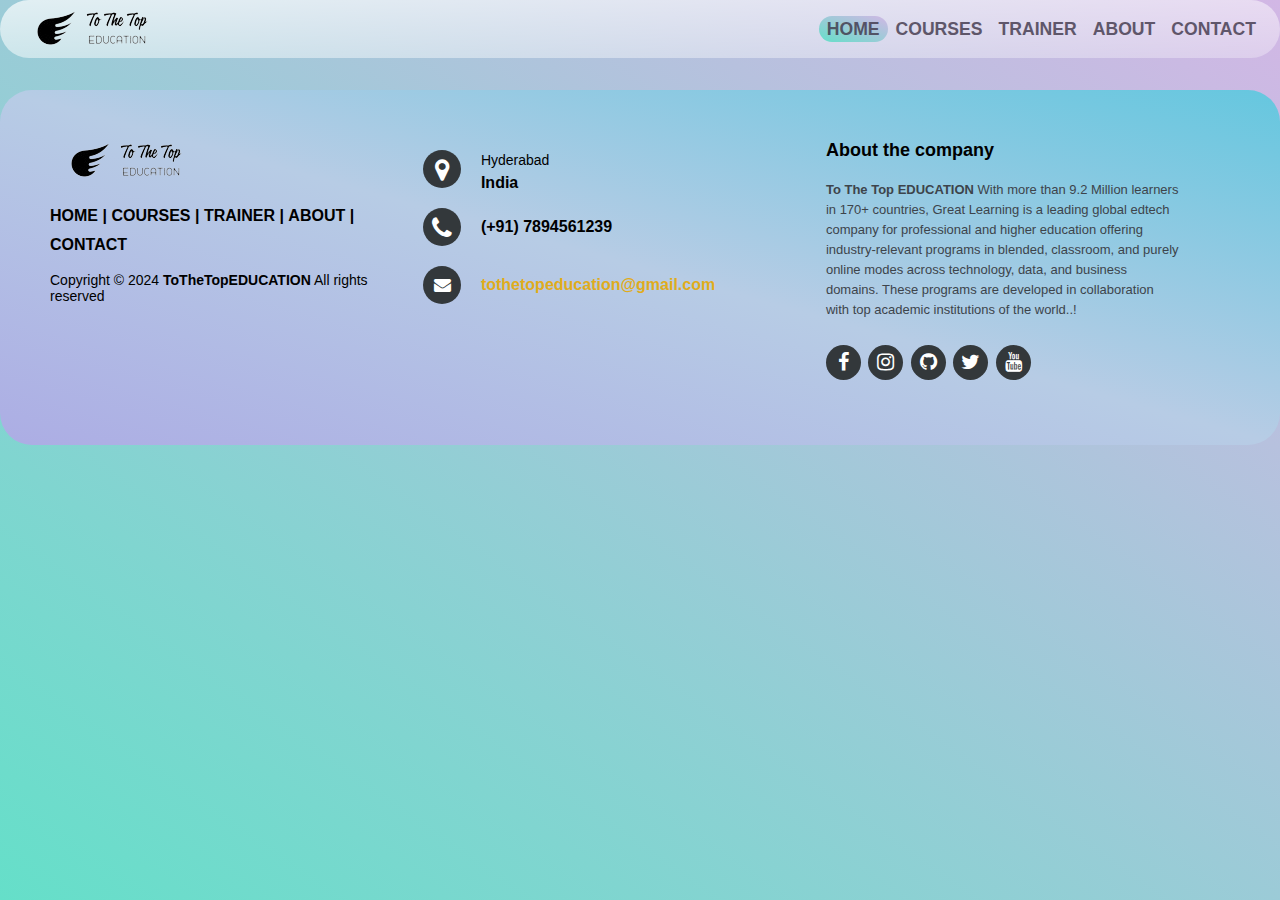
==== index.html @ d1121131 "Add files via upload" ====
<!DOCTYPE html>
<html lang="en">
<head>
    <meta name="viewport" content="width=device-width, initial-scale=1, shrink-to-fit=no" charset="utf-8"><meta name="viewport" content="width=device-width, initial-scale=1, shrink-to-fit=no" charset="utf-8">
    <meta http-equiv="X-UA-Compatible" content="ie=edge">
    <link href="assets/dist/css/bootstrap.min.css" rel="stylesheet">
    <link rel="stylesheet" href="css/style.css">
    <link rel="stylesheet" href="css/footer.css">
    <link rel="icon" href="image/top1.png" type="image/x-icon">
    <script src="/javascript/javascript.js"></script>
    <link rel="stylesheet" href="http://maxcdn.bootstrapcdn.com/font-awesome/4.2.0/css/font-awesome.min.css">
    <link href="http://fonts.googleapis.com/css?family=Cookie" rel="stylesheet" type="text/css">
    <title>VSK EDUCATION</title>
</head>
<body>
    
    <nav class="navbar navbar-expand-lg navbar-light sticky-top">
      <div class="imageBox">
        <div class="imageInn">
          <a href="index.html"><img src="image/top.png" style="margin-left: 1rem;" class="logo"></a>
        </div>
        <div class="hoverImg">
          <a href="index.html"><img src="image/Pin-on-Gifs.gif" width="100px" height="100px" style="margin-left: 1rem;"></a>
        </div>
      </div>
          
          <button class="navbar-toggler bg-light" type="button" data-toggle="collapse" data-target="#nav" aria-controls="navbarNavDropdown" aria-expanded="false" aria-label="Toggle navigation">
          <span class="navbar-toggler-icon bg-light"></span>
          </button>
          <div class="collapse navbar-collapse justify-content-end" id="nav">
            <ul class="navbar-nav">
              <li class="item current"><a class="link" href="index.html">HOME</a></li>
              <li class="item"><a class="link" href="course/index.html">COURSES</a></li>
              <li class="item"><a class="link" href="trainer.html">TRAINER</a></li>
              <li class="item"><a class="link" href="about.html">ABOUT</a></li>
              <li class="item"><a class="link" href="contact.html">CONTACT</a></li>
            </ul>
          </div>
    </nav>
    <main>
  
          <div class="container main">
            
          </div>
            
    </main>
</body>
    <footer class="footer-distributed">

            <div class="footer-left">
              <a href="index.html"><img src="image/top.png" style="margin-left: 1rem;"></a>
    
                <p class="footer-links">
                    <a href="index.html">HOME</a>
                    |
                    <a href="course/index.html">COURSES</a>
                    |
                    <a href="trainer.html">TRAINER</a>
                    |
                    <a href="about.html">ABOUT</a>
                    |
                    <a href="contact.html">CONTACT</a>
                </p>
    
                <p class="footer-company-name">Copyright © 2024 <strong>ToTheTopEDUCATION</strong> All rights reserved</p>
            </div>
    
            <div class="footer-center">
                <div class="center-link">
                    <a href="#"><i class="fa fa-map-marker"></i></a>
                    <p><span>Hyderabad</span>
                        India</p>
                </div>
    
                <div class="center-link">
                    <a href="tel:+95975125012"><i class="fa fa-phone"></i></a>
                    <p>(+91) 7894561239 </p>
                </div>
                <div class="center-link">
                    <a href="mailto:tothetopeducation@gmail.com"><i class="fa fa-envelope"></i></a>
                    <p><a href="mailto:tothetopeducation@gmail.com">tothetopeducation@gmail.com</a></p>
                </div>
            </div>
            <div class="footer-right">
                <p class="footer-company-about">
                    <span>About the company</span>
                    <strong>To The Top EDUCATION</strong> With more than 9.2 Million learners in 170+ countries, Great Learning is a leading global edtech company for professional and higher education offering industry-relevant programs in blended, classroom, and purely online modes across technology, data, and business domains. These programs are developed in collaboration with top academic institutions of the world..!
                </p>
                <div class="footer-icons">
                    <a href="#"><i class="fa fa-facebook"></i></a>
                    <a href="#"><i class="fa fa-instagram"></i></a>
                    <a href="#"><i class="fa fa-github"></i></a>
                    <a href="#"><i class="fa fa-twitter"></i></a>
                    <a href="#"><i class="fa fa-youtube"></i></a>
                </div>
            </div>
        </footer>

<script src="https://code.jquery.com/jquery-3.5.1.slim.min.js" integrity="sha384-DfXdz2htPH0lsSSs5nCTpuj/zy4C+OGpamoFVy38MVBnE+IbbVYUew+OrCXaRkfj" crossorigin="anonymous"></script>
<script src="https://cdn.jsdelivr.net/npm/bootstrap@4.6.0/dist/js/bootstrap.bundle.min.js" integrity="sha384-Piv4xVNRyMGpqkS2by6br4gNJ7DXjqk09RmUpJ8jgGtD7zP9yug3goQfGII0yAns" crossorigin="anonymous"></script>
</html>
---- css/style.css ----
* {
    margin: 0;
    padding: 0;
    box-sizing: border-box;
}

body {
    min-height: 100vh;
    background: linear-gradient(to right top, #65dfc9, #d2b7e5);
}
.link {
    padding-left: 0.5rem;
    padding-right: 0.5rem;
    color: #3f3649;
    font-size: 1.1rem;
    font-weight: 600;
    opacity: 0.8;
}
.link:hover {
    text-decoration: none;
    background-color: #d2b7e5;
    color: rgb(14, 13, 13);
    display: flex;
    min-height: 3vh;
    background: linear-gradient(to right top, #65dfc9, #d2b7e5);
    border-radius: 2rem;
    box-sizing: border-box;
  box-shadow:  8px 8px 8px #0E0D1F,15px 15px 15px #6cdbeb;

}
.navbar {
    background: linear-gradient(to right bottom, rgba(255, 255, 255,0.7), rgba(255, 255, 255, 0.3));
    border-radius: 2rem;
}
.current {
    background: linear-gradient(to right top, #65dfc9, #d2b7e5);
    border-radius: 2rem;
}
main {
  margin-top: 2rem;
}
/* .container{
    background: white;
    margin-top: 2rem;
    min-height: 100vh;
    width: 100%;
    background: linear-gradient(to right bottom, rgba(255, 255, 255,0.7), rgba(255, 255, 255, 0.3));
    border-radius: 2rem;
    backdrop-filter: blur(2rem);
} */
.imageBox {
  position: relative;
  float: left;
}

.imageBox .hoverImg {
  position: absolute;
  left: 0;
  top: 0;
  display: none;
}

.imageBox:hover .hoverImg {
  display: block;
}
/*-------------------------About---------------------------*/
.edu-image{
  background: white;
  margin-top: 2rem;
  min-height: 100vh;
  width: 100%;
  background: linear-gradient(to right bottom, rgba(255, 255, 255,0.7), rgba(255, 255, 255, 0.3));
  border-radius: 2rem;
  backdrop-filter: blur(2rem);

}

.all-image {
  padding-bottom: 20px;
  position: relative;
  margin-top: 20px;
}
.all-image .single-img {
  position: relative;
  margin-bottom: 20px;
  overflow: hidden;
}
.all-image .single-img .img-thumb {
  height: 410px;
}
.all-image .single-img .img-thumb img {
  width: 100%;
  height: 100%;
}
.edu-image{
  background: white;
  margin-top: 2rem;
  min-height: 100vh;
  width: 100%;
  background: linear-gradient(to right bottom, rgba(255, 255, 255,0.7), rgba(255, 255, 255, 0.3));
  border-radius: 2rem;
  backdrop-filter: blur(2rem);
}


/*-------------------------Contact---------------------------*/
.con-body::before{
  content: '';
  position: absolute;
  height: 100%;
  width: 100%;
  left: 0;
  top: 0;
  background: #b185db;
  /* clip-path: polygon(84% 8%, 100% 20%, 50% 100%, 110% 80%); */
}
.container2{
  background: white;
  background: linear-gradient(to right bottom, rgba(255, 255, 255,0.7), rgba(255, 255, 255, 0.3));
  border-radius: 2rem;
  backdrop-filter: blur(2rem);
  border-radius: 2rem;
  margin: 0 20px;
  box-shadow: 0 5px 10px rgba(0, 0, 0, 0.15);
}
.container2 .content{
  display: flex;
  align-items: center;
  justify-content: space-between;
  
}
.content .image-box{
  max-width: 55%;
}
.content .image-box img{
  width: 100%;
}
.content .topic{
  font-size: 2rem;
  font-weight: 500;
  color: #394d5f;
}
.content form{
  width: 40%;
  margin-right: 30px;
}
.content .input-box{
  height: 50px;
  width: 100%;
  margin: 16px 0;
  position: relative;
}
.content .input-box input{
  position: absolute;
  height: 100%;
  width: 100%;
  border-radius: 6px;
  font-size: 16px;
  outline: none;
  padding-left: 16px;
  background: #c7d3e9;
  border: 2px solid transparent;
  transition: all 0.3s ease;
}
.content .input-box input:focus,
.content .input-box input:valid{
  border-color: #8face2;
  background-color: #c7d3e9;
}
.content .input-box label{
  position: absolute;
  left: 18px;
  top: 50%;
  color: #5a7d9b;
  font-size: 15px;
  pointer-events: none;
  transform: translateY(-50%);
  transition: all 0.3s ease;
}
.content .input-box input:focus ~ label,
.content .input-box input:valid ~ label{
  top: 0;
  left: 12px;
  display: 14px;
  color: #fff;
  background: #8face2;
  font-size: 12PX;
}
.content .message-box{
  min-height: 100px;
  position: relative;
}
.content .message-box textarea{
  position: absolute;
  height: 100%;
  width: 100%;
  resize: none;
  background: #c4d3ee;
  border: 2px solid transparent;
  border-radius: 6px;
  outline: none;
  border-color: #b9caeb;
  transition all 0.3s ease;
}

.content .message-box textarea:focus{
  border-color: #aabfe6;
}

.content .message-box label{
  position: absolute;
  font-size: 16px;
  color:#8face2;
  left: 18px;
  top: 6px;
  pointer-events: none;
  transition: all 0.3s ease;
}

.content .message-box textarea:focus ~ label{
  left: 12px;
  top: -10px;
  color:#fff;
  font-size: 12px;
  background: #8face2;
}

.content .input-box input[type="submit"]{
  color: #fff;
  background: #8fafcc;
  padding-left: 0;
  font-size: 18px;
  font-weight: 500;
  cursor: pointer;
  letter-spacing: 1px;
  transition: all 0.3s ease;
  border-color: none;
}

.content .input-box input[type="submit"]:hover{
  background-color: rgb(81, 100, 126);
}

@media (max-width:1000px) {
  .content .image-box{
    max-width: 70%;
  }
  .content{
    padding: 10px 0;
  }
}

@media (max-width:900px) {
  .content .image-box{
    display: none;
  }
  .content form{
    width: 100%;
    margin-left: 30px;
  }
}

.contact .icons-container{
  gap:2rem;
  padding-bottom: 9%;
  padding-top: 9%;
}

.icons-container .icons:hover{
  box-shadow: 12px 12px 2px 1px rgba(79, 79, 212, 0.2);
  /* transform: translateY(10px) scale(0.5); */
  transition: 0.8s;
}
.contact .icons-container .icons{
  padding: 2rem;
  text-align: center;
  border: outset;
  border-radius: 1.5rem;
  size: 1ch;
}

.contact .icons-container .icons i{
  height: 5rem;
  width: 6rem;
  line-height: 6rem;
  font-size: 5rem;
}

.contact .icons-container .icons h3{
  padding: 1rem 0;
  font-size: 1.3rem;
}

.contact .icons-container .icons p{
  color:var(--light-color);
  line-height: 1.8;
  font-size: 1rem;
}
/* section{
  padding:2rem 9%;
  position: cover;
} */
@media (max-width:1000px) {
  .icons-container .icons{
    max-width: 70%;
    margin-left: 77px;
  }
}

/*----------------------------------Trainer---------------------------*/

/* .our-team {
  padding: 30px 0px 100px;
  margin-bottom: 30px; */
  /* background-color: rgb(192, 215, 224); */
  /* text-align: center;
  overflow: hidden;
  position: relative;
  border-radius: 1.5rem;
  border: outset;
}

.our-team .picture {
  display: inline-block;
  height: 130px;
  width: 130px;
  margin-bottom: 50px;
  z-index: 1;
  position: relative;
}

.our-team .picture::before {
  content: "";
  width: 100%;
  height: 0;
  border-radius: 500%;
  background-color: #63788b;
  position: absolute;
  bottom: 135%;
  right: 0;
  left: 0;
  opacity: 0.9;
  transform: scale(3);
  transition: all 0.3s linear 0s;
}

.our-team:hover .picture::before {
  height: 100%;
}

.our-team .picture::after {
  content: "";
  width: 100%;
  height: 100%;
  border-radius: 50%;
  background-color: #63788b;
  position: absolute;
  top: 0;
  left: 0;
  z-index: -1;
}

.our-team .picture img {
  width: 100%;
  height: auto;
  border-radius: 50%;
  transform: scale(1);
  transition: all 0.9s ease 0s;
}

.our-team:hover .picture img {
  box-shadow: 0 0 0 18px rgb(192, 215, 224);
  transform: scale(0.7);
}

.our-team .title {
  display: block;
  font-size: 14px;
  color: #63788b;
  text-transform: capitalize;
}

.our-team .social {
  width: 100%;
  padding: 0;
  margin: 0;
  background-color:#63788b;
  position: absolute;
  bottom: -100px;
  left: 0;
  transition: all 0.5s ease 0s;
}

.our-team:hover .social {
  bottom: 0;
}

.our-team .social li {
  display: inline-block;
}

.our-team .social li a {
  display: block;
  padding: 10px;
  font-size: 17px;
  color: white;
  transition: all 0.3s ease 0s;
  text-decoration: none;
}

.our-team .social li a:hover {
  color: #63788b;
  background-color: rgb(192, 215, 224);
} */
.top-trainer{
  height: 14rem;
  text-align: center;
  padding-top: 60px;
  color: #5a7d9b;
  font-size: 2.5rem;
  padding-bottom: 0rem;
}

.quote-trainer{
  margin-bottom:1rem;
  text-align: center;
  font-size: medium;
  color: #5a7d9b;
}

#trainer-icon{
  color:#0E0D1F;
  size: 30px;
  color: linear-gradient(to right top, #65dfc9, #d2b7e5);
}

/* .trainer{
  width: 100%;
  height: 100vh;
  display: flex;
  align-items: center;
  background-color: #eee;
  border-radius: 1.5rem;
} */

.blog-post{
  width: 100%;
  max-width: 100%;
  padding-top: 2rem;
  margin-top: 5rem;
  margin-bottom: 7.5rem;
  background-color: #fff;
  box-shadow: 0 1.4rem 6rem rgba(117, 126, 248, 0.699);
  display: flex;
  align-items: center;
  border-radius: .9rem;
}

.blog-post_img{
  min-width: 23rem;
  max-width: 25rem;
  height: 20rem;
  transform: translateX(-8rem);
  position: relative;
  
}

.blog-post_img img{
  width: 398px;
  height: 300px;
 object-fit: cover;
 display: block;
 border-radius: 4.5rem;
 padding-left: 50px;
 padding-right: 50px;
 padding-top: 50px;
 padding-bottom: 50px;
 /* margin-top: -10px; */
 /* padding-top: 30px; */
 
}

.blog-post_img::before{
  content: '';
  /* width: 100%;
  height: 100%; */
  /* position: absolute;
  background: linear-gradient(to right, rgba(79, 172, 254, .8), rgba(0, 242, 254, .8));
  box-shadow: .5rem, .5rem 3rem 1px rgba(0,0,0,.05); */
  border-radius: .8rem;
}

.blog-post_date span{
  display: block;
  color: rgba(0, 0, 0, 0.5));
  font-size: 1.1rem;
  /* font-family: mo; */
  font-weight: 600;
  margin: .5rem 0 .5rem;
  /* margin-top: -5rem; */
}

.blog-post_title{
  font-size: 1.5rem;
  margin: 1rem 0 2rem;
  text-transform: uppercase;
  color: #4e6db1;
  /* font-family: 'Courier New', Courier, monospace; */
  
}

.blog-post_text{
  margin-bottom: 1rem;
  margin-top:-1rem;
  font-size: 1rem;
  color: rgba(0,0,0,.7);
  padding-right: 5rem;
  
}
  

.blog-post_cta{
  display: inline-block;
  padding: 0.5rem 0.5rem;
  letter-spacing: px;
  text-transform: uppercase;
  font-size: 0.8rem;
  color: #5a4966;
  background-image: linear-gradient(to right top, #65dfc9, #d2b7e5);
  border-radius: .8rem;
  text-decoration: none;
  font-weight: 700;
  font-family: -apple-system, BlinkMacSystemFont, 'Segoe UI', Roboto, Oxygen, Ubuntu, Cantarell, 'Open Sans', 'Helvetica Neue', sans-serif;
}

.blog-post_cta:hover{
  background-image:linear-gradient(to right top, #d2b7e5, #65dfc9);
  text-decoration: none;
}

@media screen and (max-width: 1068px){
  .blog-post{
    max-width: 50rem;
  }
  .blog-post_img{
    min-width: 20rem;
    max-width: 20rem;
  }
}

@media screen and (max-width: 868px){
  .blog-post{
   min-width: rem ;
   /* padding-top: 2rem; */
  }
}

@media screen and (max-width: 768px){
  .blog-post{
    padding: 2.5rem;
    flex-direction: column;
  }

  .blog-post_img{
    min-width: 100%;
    max-width: 100%;
    transform: translate(0, -8rem);
   
  }
  .blog-post_img img{
    width: 100%;
    height: auto;
    
  }

  .blog-post_date span{
    margin-top: -10rem;
  }
}
---- css/footer.css ----
@import url('http://fonts.googleapis.com/css?family=Open+Sans:400,700');

@media (max-height:800px) {
    footer {
        position: static;
    }
}

.footer-distributed {
  /* background: linear-gradient(to right bottom, rgba(255, 255, 255,0.7), rgba(255, 255, 255, 0.3)); */
  background: linear-gradient(to left bottom , #65c7df, #b7cce5, #acade4);
    box-sizing: border-box;
    width: 100%;
    text-align: left;
    font: bold 16px sans-serif;
    padding: 50px 50px 60px 50px;
    margin-top: 2rem;
    border-radius: 2rem;
}

.footer-distributed .footer-left, .footer-distributed .footer-center, .footer-distributed .footer-right {
    display: inline-block;
    vertical-align: top;
}

/* Footer left */

.footer-distributed .footer-left {
    width: 30%;
}

.footer-distributed h3 {
    color: #000;
    font: normal 36px 'Cookie', cursive;
    margin: 0;
}


.footer-distributed h3 span {
    color: #e0ac1c;
}

/* Footer links */

.footer-distributed .footer-links {
    color: #000;
    margin: 20px 0 12px;
}

.footer-distributed .footer-links a {
    display: inline-block;
    line-height: 1.8;
    text-decoration: none;
    color: inherit;
}

.footer-distributed .footer-company-name {
    color: #000;
    font-size: 14px;
    font-weight: normal;
    margin: 0;
}

/* Footer Center */

.footer-distributed .footer-center {
    width: 35%;
}

.footer-distributed .footer-center i {
    background-color: #33383b;
    color: #ffffff;
    font-size: 25px;
    width: 38px;
    height: 38px;
    border-radius: 50%;
    text-align: center;
    line-height: 42px;
    margin: 10px 15px;
    vertical-align: middle;
}

.footer-distributed .footer-center i.fa-envelope {
    font-size: 17px;
    line-height: 38px;
}

.footer-distributed .footer-center p {
    display: inline-block;
    color: #000;
    vertical-align: middle;
    margin: 0;
}

.footer-distributed .footer-center p span {
    display: block;
    font-weight: normal;
    font-size: 14px;
    line-height: 2;
}

.footer-distributed .footer-center p a {
    color: #e0ac1c;
    text-decoration: none;
    ;
}
.fa fa-map-marker .fa fa-phone .fa fa-envelope .center-link:hover {
  color: red;
}
/* Footer Right */

.footer-distributed .footer-right {
    width: 30%;
}

.footer-distributed .footer-company-about {
    line-height: 20px;
    color: #3d444b;
    font-size: 13px;
    font-weight: normal;
    margin: 0;
}

.footer-distributed .footer-company-about span {
    display: block;
    color: #000;
    font-size: 18px;
    font-weight: bold;
    margin-bottom: 20px;
}

.footer-distributed .footer-icons {
    margin-top: 25px;
}

.footer-distributed .footer-icons a {
    display: inline-block;
    width: 35px;
    height: 35px;
    cursor: pointer;
    background-color: #33383b;
    border-radius: 2px;
    font-size: 20px;
    color: #ffffff;
    text-align: center;
    line-height: 35px;
    margin-right: 3px;
    margin-bottom: 5px;
    border-radius: 2rem;
}

.footer-distributed .footer-icons a:hover {
    color: #000;
  background-color: #6cdbeb;
}
.footer-links a:hover {
    color: #6cdbeb;
}

@media (max-width: 880px) {
    .footer-distributed .footer-left, .footer-distributed .footer-center, .footer-distributed .footer-right {
        display: block;
        width: 100%;
        margin-bottom: 40px;
        text-align: center;
    }
    .footer-distributed .footer-center i {
        margin-left: 0;
    }
}
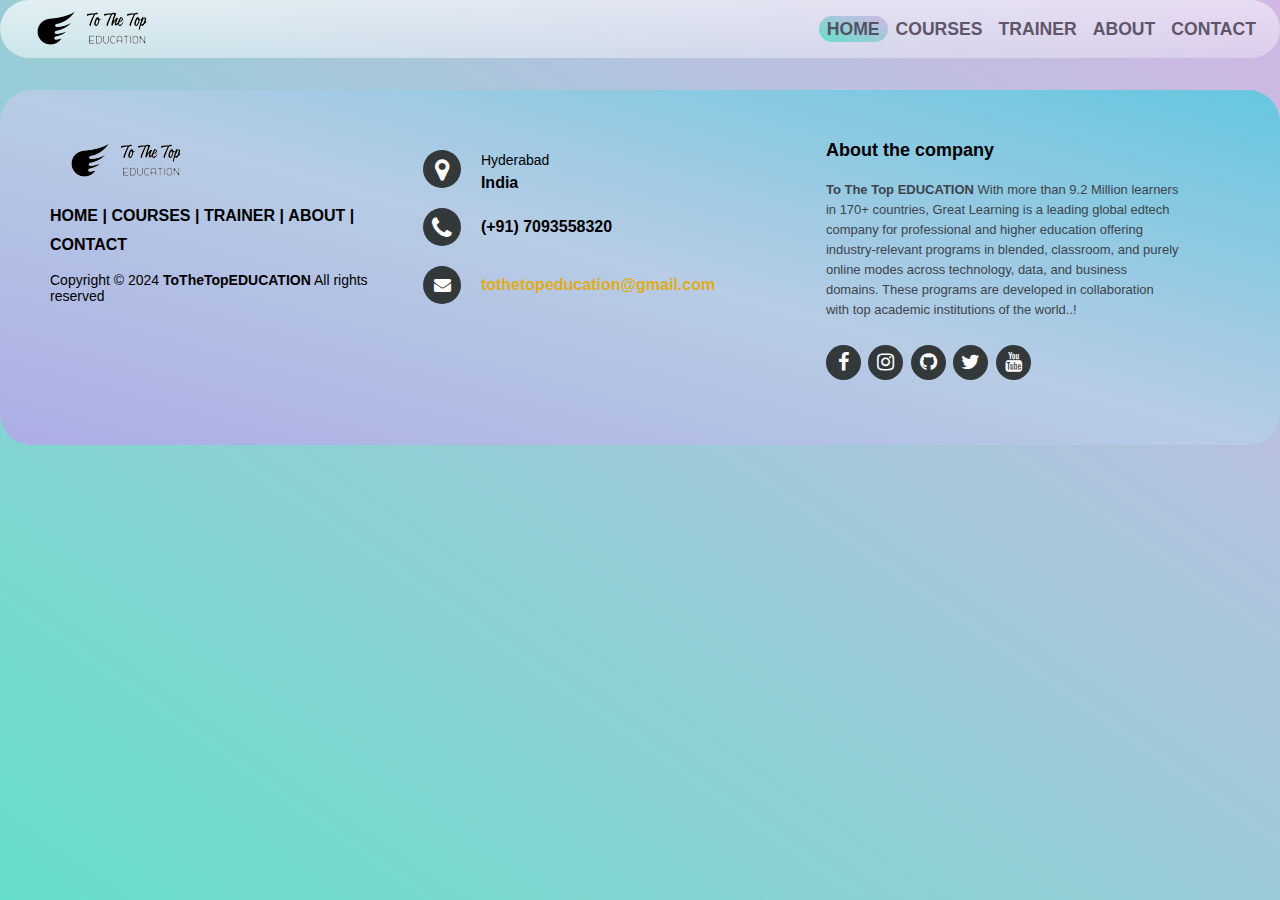
==== commit d1c1dec4: "Update index.html" ====
--- a/index.html
+++ b/index.html
@@ -74,7 +74,7 @@
     
                 <div class="center-link">
                     <a href="tel:+95975125012"><i class="fa fa-phone"></i></a>
-                    <p>(+91) 7894561239 </p>
+                    <p>(+91) 7093558320 </p>
                 </div>
                 <div class="center-link">
                     <a href="mailto:tothetopeducation@gmail.com"><i class="fa fa-envelope"></i></a>
@@ -98,4 +98,4 @@
 
 <script src="https://code.jquery.com/jquery-3.5.1.slim.min.js" integrity="sha384-DfXdz2htPH0lsSSs5nCTpuj/zy4C+OGpamoFVy38MVBnE+IbbVYUew+OrCXaRkfj" crossorigin="anonymous"></script>
 <script src="https://cdn.jsdelivr.net/npm/bootstrap@4.6.0/dist/js/bootstrap.bundle.min.js" integrity="sha384-Piv4xVNRyMGpqkS2by6br4gNJ7DXjqk09RmUpJ8jgGtD7zP9yug3goQfGII0yAns" crossorigin="anonymous"></script>
-</html> +</html> 
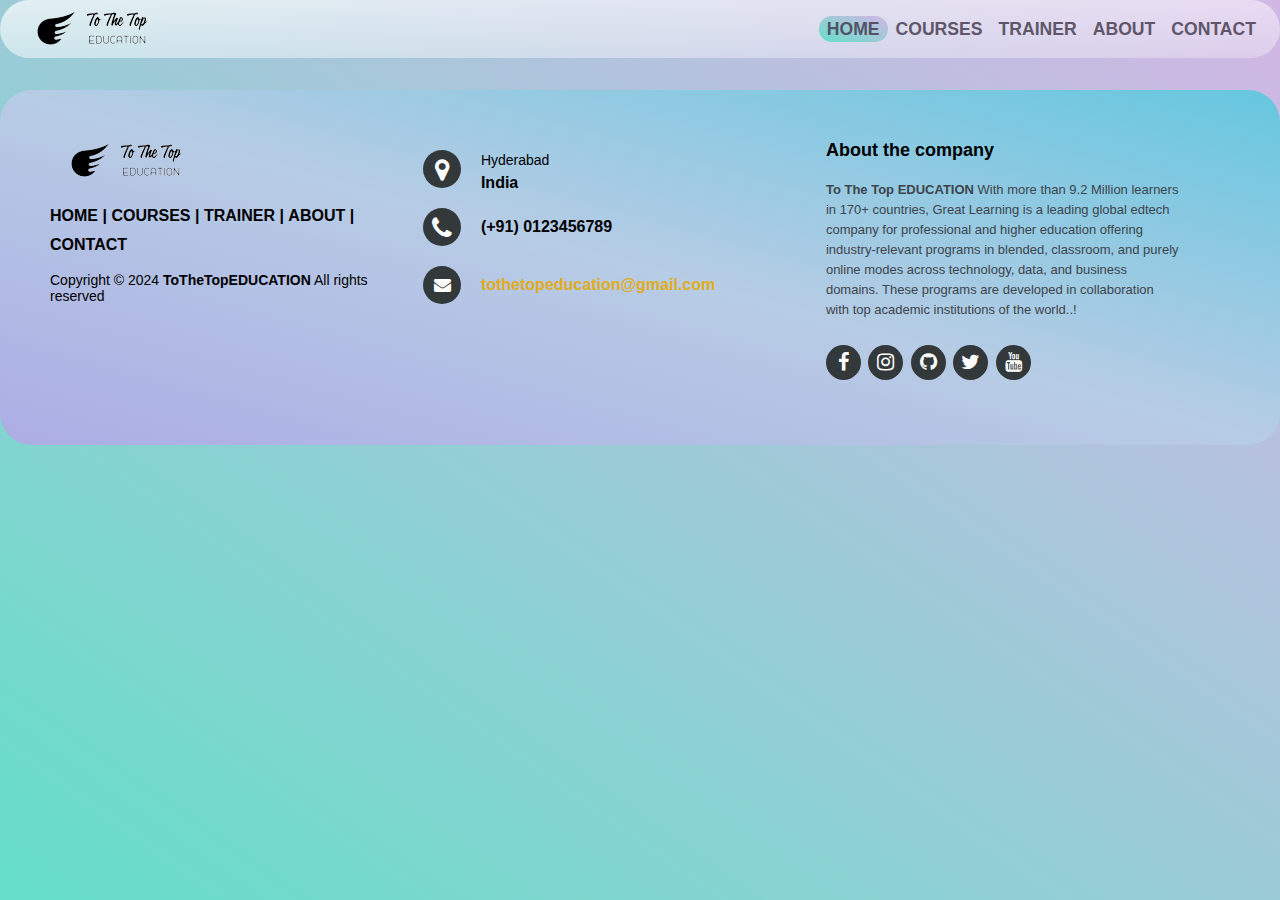
==== commit 7f51abc7: "Update index.html" ====
--- a/index.html
+++ b/index.html
@@ -73,8 +73,8 @@
                 </div>
     
                 <div class="center-link">
-                    <a href="tel:+95975125012"><i class="fa fa-phone"></i></a>
-                    <p>(+91) 7093558320 </p>
+                    <a href="tel:+91 0123456789"><i class="fa fa-phone"></i></a>
+                    <p>(+91) 0123456789 </p>
                 </div>
                 <div class="center-link">
                     <a href="mailto:tothetopeducation@gmail.com"><i class="fa fa-envelope"></i></a>
